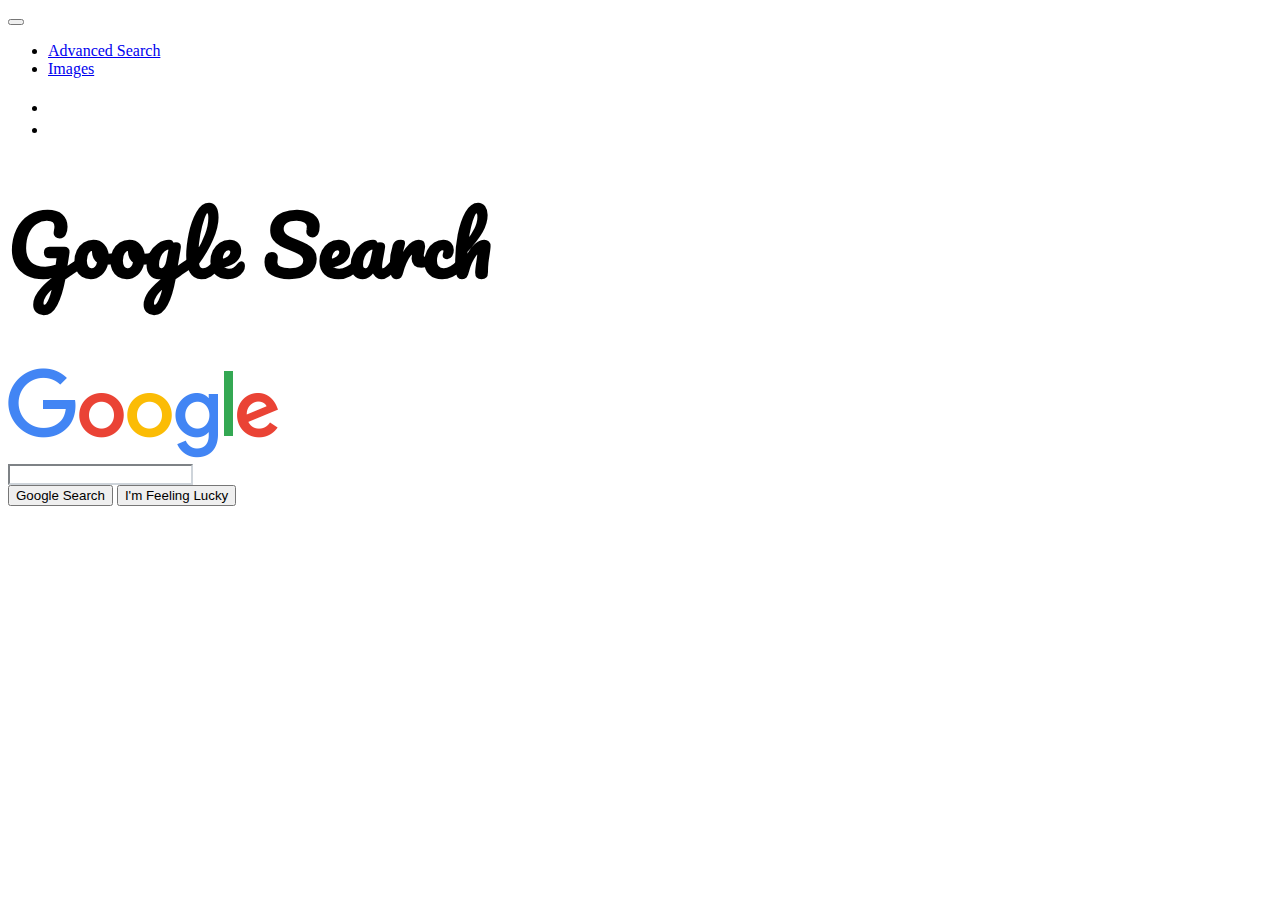
==== index.html @ f4af3108 "first commit" ====
<!doctype html>
<html lang="en">
  <head>
    <!-- Required meta tags -->
    <meta charset="utf-8">
    <meta name="viewport" content="width=device-width, initial-scale=1, shrink-to-fit=no">

    <!-- Pacifico Font -->
    <link href="https://fonts.googleapis.com/css2?family=Pacifico&display=swap" rel="stylesheet">

    <!-- Font Awasome -->
    <link rel="stylesheet" href="https://use.fontawesome.com/releases/v5.13.1/css/all.css" integrity="sha384-xxzQGERXS00kBmZW/6qxqJPyxW3UR0BPsL4c8ILaIWXva5kFi7TxkIIaMiKtqV1Q" crossorigin="anonymous">

    <!-- Bootstrap CSS -->
    <link rel="stylesheet" href="https://stackpath.bootstrapcdn.com/bootstrap/4.5.0/css/bootstrap.min.css" integrity="sha384-9aIt2nRpC12Uk9gS9baDl411NQApFmC26EwAOH8WgZl5MYYxFfc+NcPb1dKGj7Sk" crossorigin="anonymous">
    <link rel="stylesheet" href="style.css">

    <title>Search</title>
  </head>
  <body>
    <nav class="navbar fixed-top navbar-expand-md navbar-light">
        <a href="#" class="nav-brand"></a>
        <button class="navbar-toggler" type="button" data-toggle="collapse" data-target="#navbarSupportedContent" aria-controls="navbarSupportedContent" aria-expanded="false" aria-label="Toggle navigation">
            <span class="navbar-toggler-icon"></span>
        </button>

        <div class="collapse navbar-collapse" id="navbarSupportedContent">

            <ul class="navbar-nav ml-auto">
                <li class="nav-item">
                    <a href="advanced.html" class="nav-link">Advanced Search</a>
                </li>
                <li class="nav-item">
                    <a href="image.html" class="nav-link">Images</a>
                </li>
                <li class="nav-item d-none d-lg-block">
                    <a href="#" class="nav-link"><h4><i class="fas fa-th"></i></h4></a>
                </li>
                <li class="nav-item d-none d-lg-block">
                    <a href="#" class="nav-link"><h4><i class="fas fa-user"></i></h4></a>
                </li>
            </ul>

        </div>
    </nav>

    <section class="main">
        <div class="container">
            <div class="row vh-100 justify-content-center align-content-center">
                <div class="text-center">
                    <h1 class="h1 search__title d-none">Google Search</h1>
                    <img src="img/google_logo.png" alt="Google Logo" class="img-fluid">
                    <form action="https://google.com/search" class="search">
                        <div class="form-group mt-2">
                            <label for="search" class="d-none"></label>
                            <input type="text" class="shadow-sm input-clean rounded-pill form-control form-control-lg" id="search" aria-describedby="search" name="q">
                          </div>
                        <div class="form-group text-center">
                            <button class="btn btn-primary mr-1" type="submit">Google Search</button>
                            <button class="btn btn-primary ml-1" value="Estou com sorte" name="btnI" type="submit">I'm Feeling Lucky</button>
                        </div>
                    </form>
                </div>
            </div>
        </div>
    </section>

    <!-- Optional JavaScript -->
    <!-- jQuery first, then Popper.js, then Bootstrap JS -->
    <script src="https://code.jquery.com/jquery-3.5.1.slim.min.js" integrity="sha384-DfXdz2htPH0lsSSs5nCTpuj/zy4C+OGpamoFVy38MVBnE+IbbVYUew+OrCXaRkfj" crossorigin="anonymous"></script>
    <script src="https://cdn.jsdelivr.net/npm/popper.js@1.16.0/dist/umd/popper.min.js" integrity="sha384-Q6E9RHvbIyZFJoft+2mJbHaEWldlvI9IOYy5n3zV9zzTtmI3UksdQRVvoxMfooAo" crossorigin="anonymous"></script>
    <script src="https://stackpath.bootstrapcdn.com/bootstrap/4.5.0/js/bootstrap.min.js" integrity="sha384-OgVRvuATP1z7JjHLkuOU7Xw704+h835Lr+6QL9UvYjZE3Ipu6Tp75j7Bh/kR0JKI" crossorigin="anonymous"></script>
  </body>
</html>
---- style.css ----
@media(min-width: 992px){
    .search__input{
        min-width: 580px;
    }

    .search__title{
        font-size: 80px;
    }

    .advancedBox{
        min-width: 500px;
    }
}

.search__title{
    font-family: 'Pacifico', cursive;
}

.input-clean{
    border-color: #ced4da !important;
    box-shadow: 0 0 0 0 !important;
}
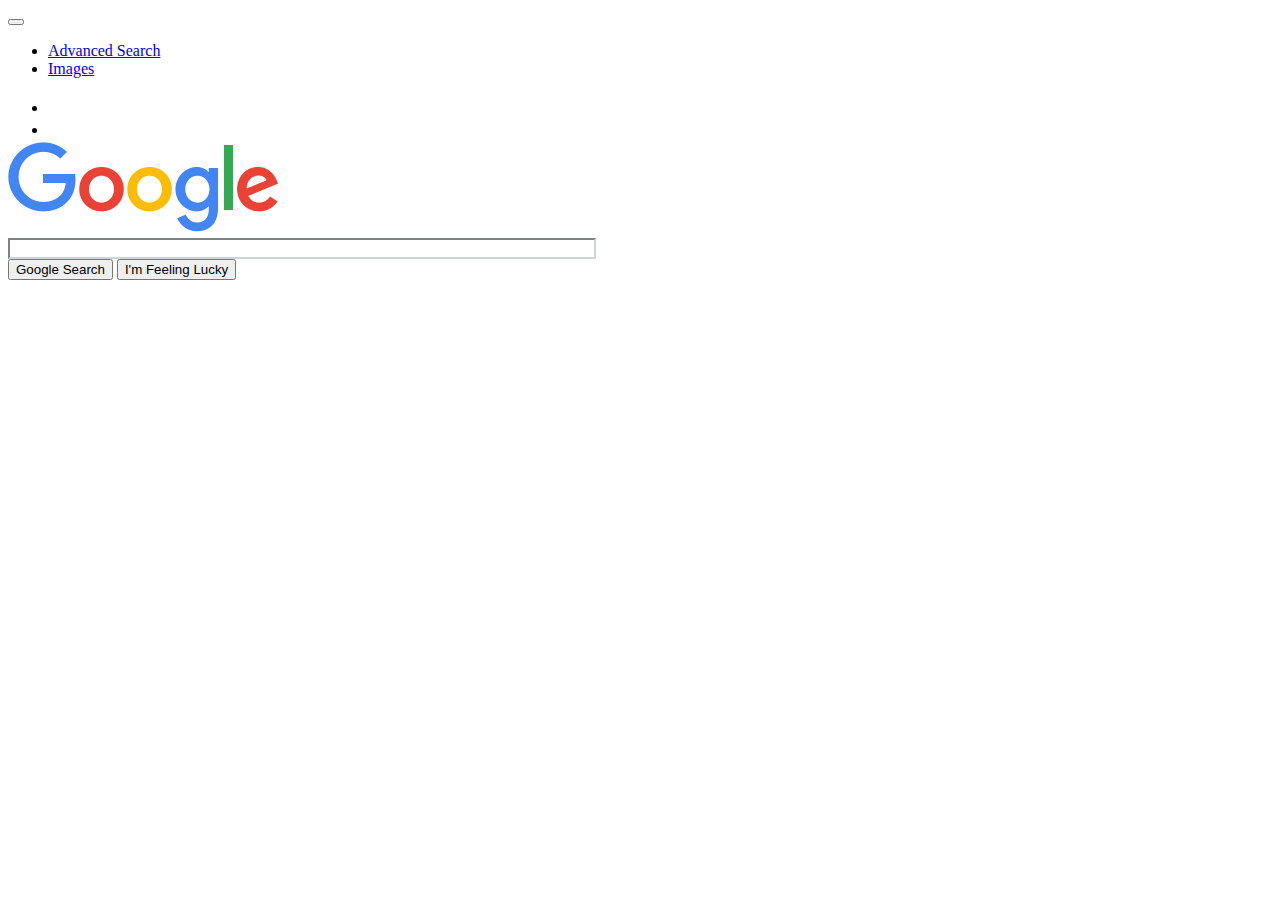
==== commit c45cfd2a: "Comments were added and the files were divided into folders" ====
--- a/index.html
+++ b/index.html
@@ -13,25 +13,30 @@
 
     <!-- Bootstrap CSS -->
     <link rel="stylesheet" href="https://stackpath.bootstrapcdn.com/bootstrap/4.5.0/css/bootstrap.min.css" integrity="sha384-9aIt2nRpC12Uk9gS9baDl411NQApFmC26EwAOH8WgZl5MYYxFfc+NcPb1dKGj7Sk" crossorigin="anonymous">
-    <link rel="stylesheet" href="style.css">
+    <link rel="stylesheet" href="css/style.css">
 
     <title>Search</title>
   </head>
   <body>
+    <!--STARTS NAVBAR-->
     <nav class="navbar fixed-top navbar-expand-md navbar-light">
+
+        <!--Brand makes the collapse button be aligned to the right-->
         <a href="#" class="nav-brand"></a>
         <button class="navbar-toggler" type="button" data-toggle="collapse" data-target="#navbarSupportedContent" aria-controls="navbarSupportedContent" aria-expanded="false" aria-label="Toggle navigation">
             <span class="navbar-toggler-icon"></span>
         </button>
 
+
+        <!--STARTS COLLAPSE SECTION-->
         <div class="collapse navbar-collapse" id="navbarSupportedContent">
 
             <ul class="navbar-nav ml-auto">
                 <li class="nav-item">
-                    <a href="advanced.html" class="nav-link">Advanced Search</a>
+                    <a href="pages/advanced.html" class="nav-link">Advanced Search</a>
                 </li>
                 <li class="nav-item">
-                    <a href="image.html" class="nav-link">Images</a>
+                    <a href="pages/image.html" class="nav-link">Images</a>
                 </li>
                 <li class="nav-item d-none d-lg-block">
                     <a href="#" class="nav-link"><h4><i class="fas fa-th"></i></h4></a>
@@ -42,26 +47,31 @@
             </ul>
 
         </div>
+        <!--ENDS NAVBAR-->
     </nav>
+    <!--ENDS NAVBAR-->
 
     <section class="main">
         <div class="container">
+
+            <!--STARTS CENTER BLOCK-->
             <div class="row vh-100 justify-content-center align-content-center">
-                <div class="text-center">
-                    <h1 class="h1 search__title d-none">Google Search</h1>
-                    <img src="img/google_logo.png" alt="Google Logo" class="img-fluid">
-                    <form action="https://google.com/search" class="search">
+                <div class="centerBox text-center">
+                    <img src="img/google_logo.png" class="centerBox__img img-fluid">
+                    <form action="https://google.com/search" class="centerBox__form search">
                         <div class="form-group mt-2">
                             <label for="search" class="d-none"></label>
-                            <input type="text" class="shadow-sm input-clean rounded-pill form-control form-control-lg" id="search" aria-describedby="search" name="q">
+                            <input type="text" class="centerBox__input shadow-sm input-clean rounded-pill form-control form-control-lg" id="search" aria-describedby="search" name="q">
                           </div>
                         <div class="form-group text-center">
-                            <button class="btn btn-primary mr-1" type="submit">Google Search</button>
-                            <button class="btn btn-primary ml-1" value="Estou com sorte" name="btnI" type="submit">I'm Feeling Lucky</button>
+                            <button id="GoogleSearch" class="centerBox__button btn btn-primary mr-1" type="submit">Google Search</button>
+                            <button id="FeelingLucky" class="centerBox__button btn btn-primary ml-1" value="Estou com sorte" name="btnI" type="submit">I'm Feeling Lucky</button>
                         </div>
                     </form>
                 </div>
             </div>
+            <!--ENDS CENTER BLOCK-->
+
         </div>
     </section>
 
--- a/css/style.css
+++ b/css/style.css
@@ -0,0 +1,14 @@
+@media(min-width: 992px){
+    .input-clean{
+        min-width: 580px;
+    }
+
+    .advancedBox{
+        min-width: 500px;
+    }
+}
+
+.input-clean{
+    border-color: #ced4da !important;
+    box-shadow: 0 0 0 0 !important;
+}
